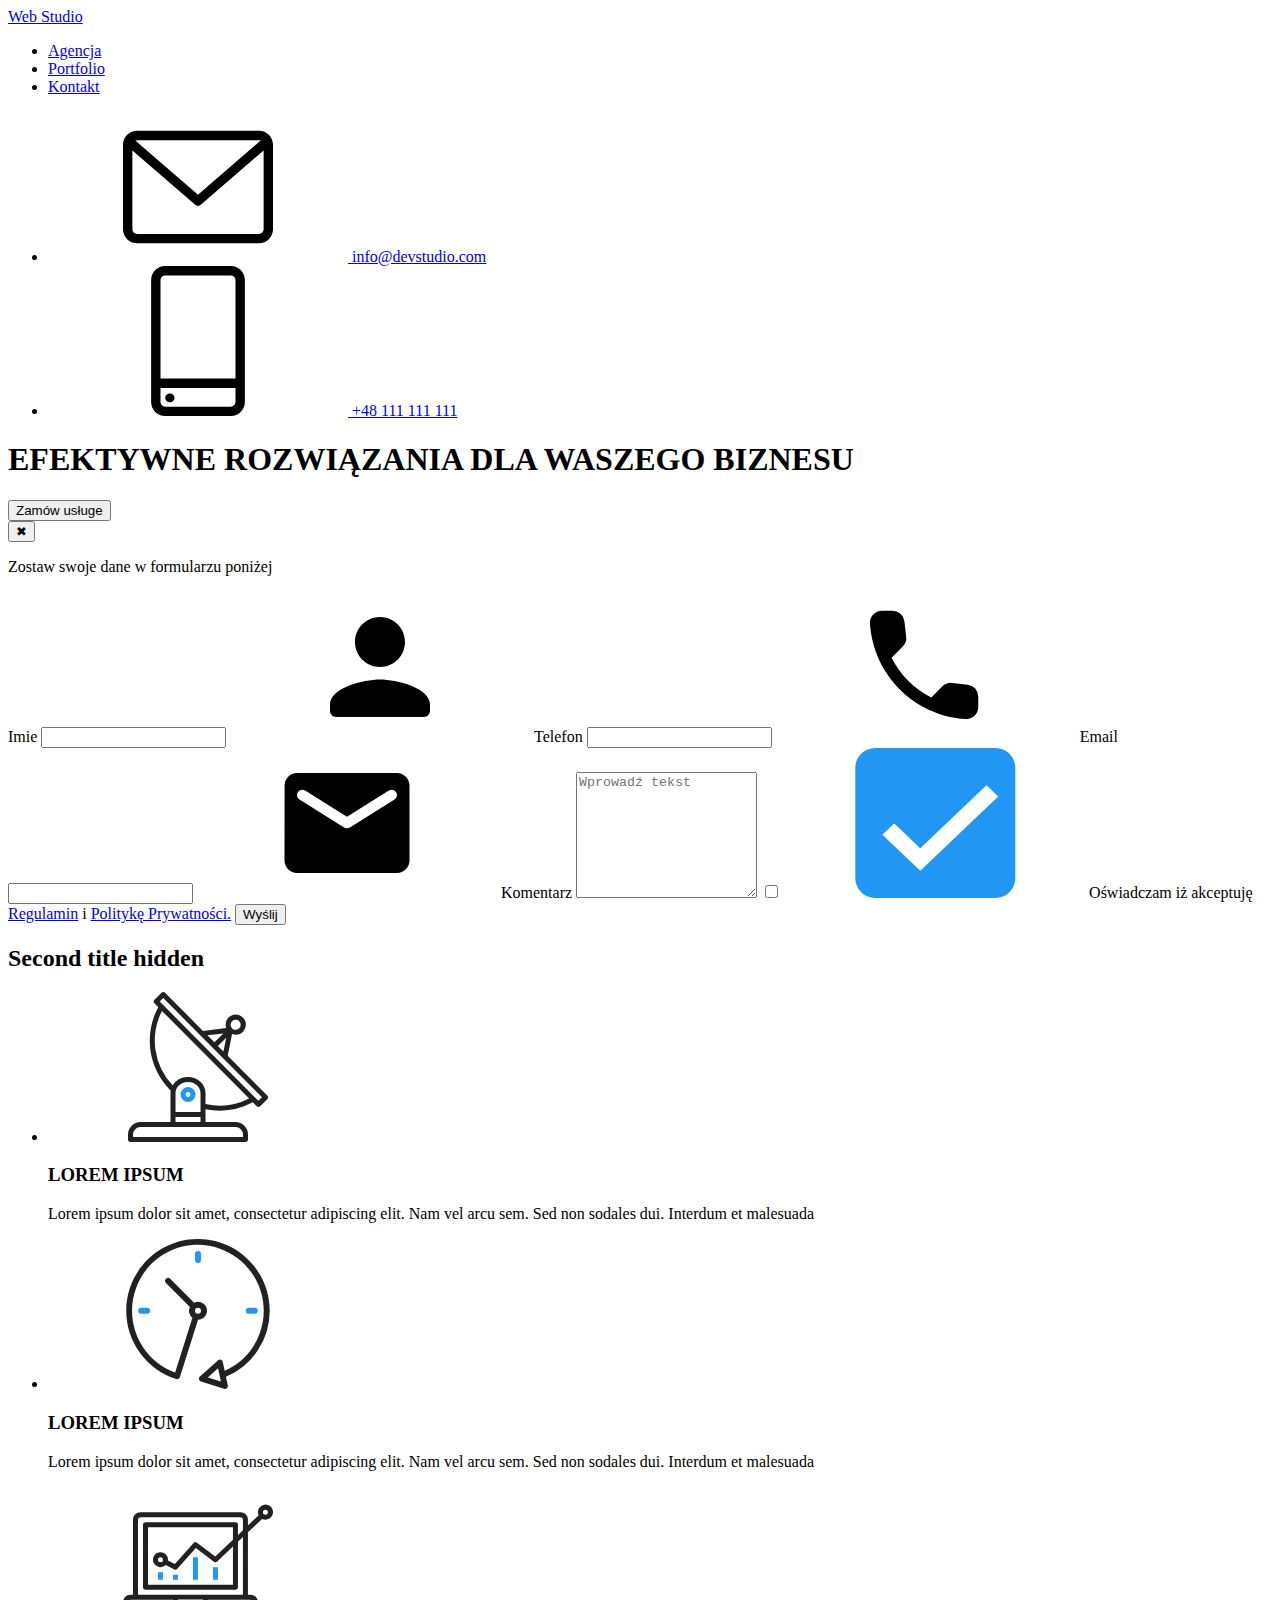
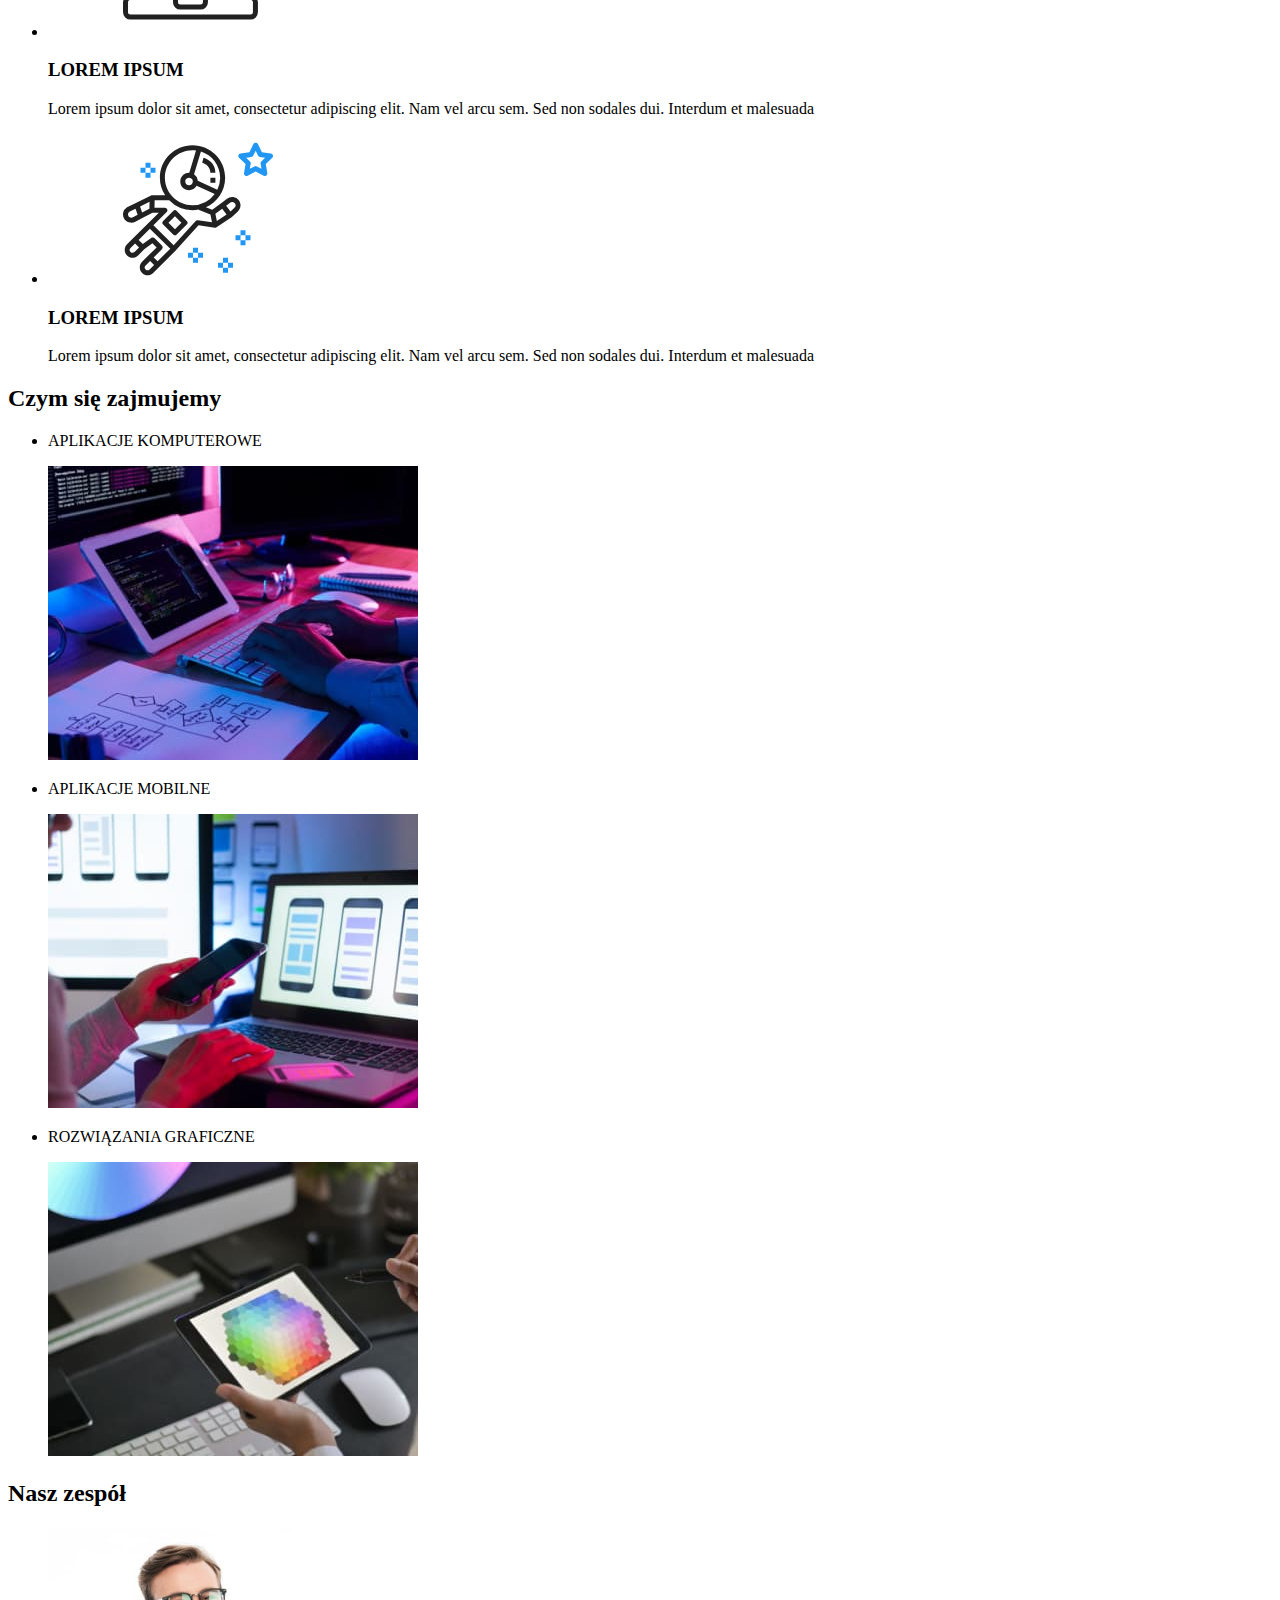
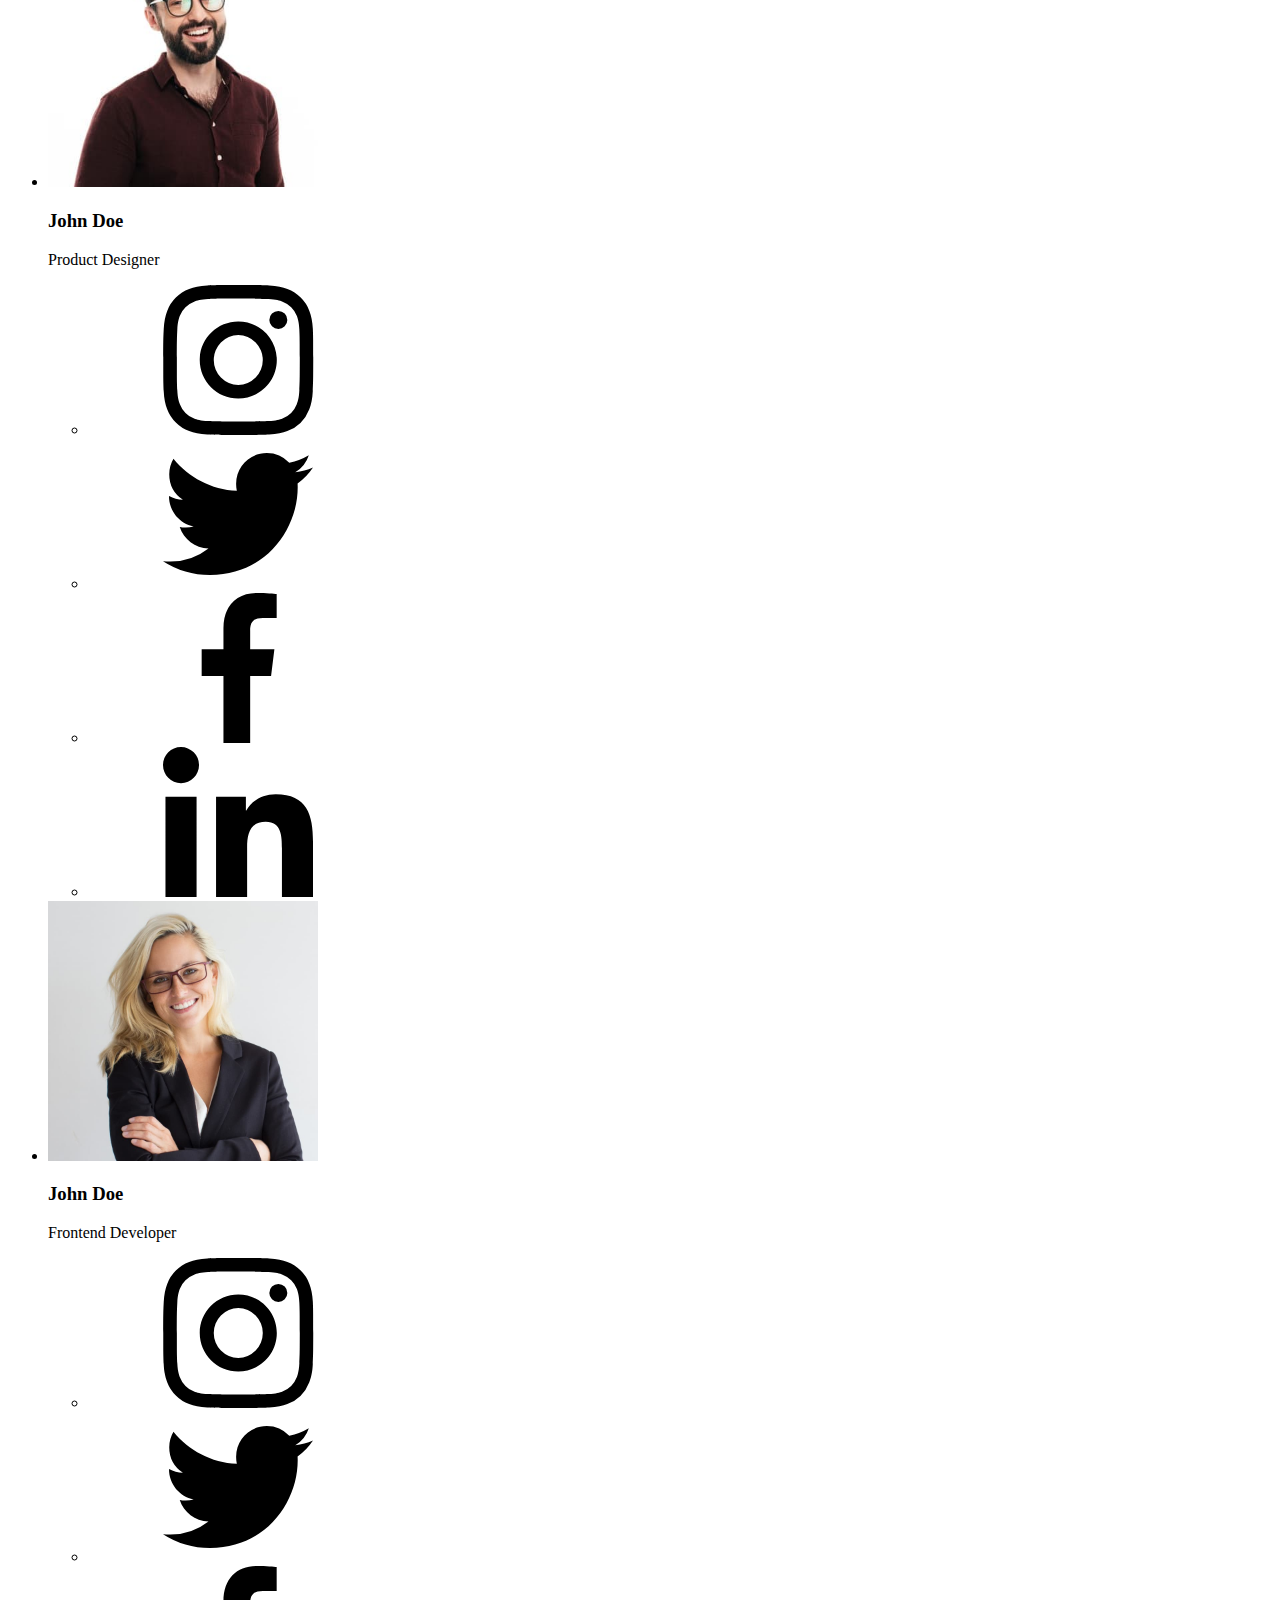
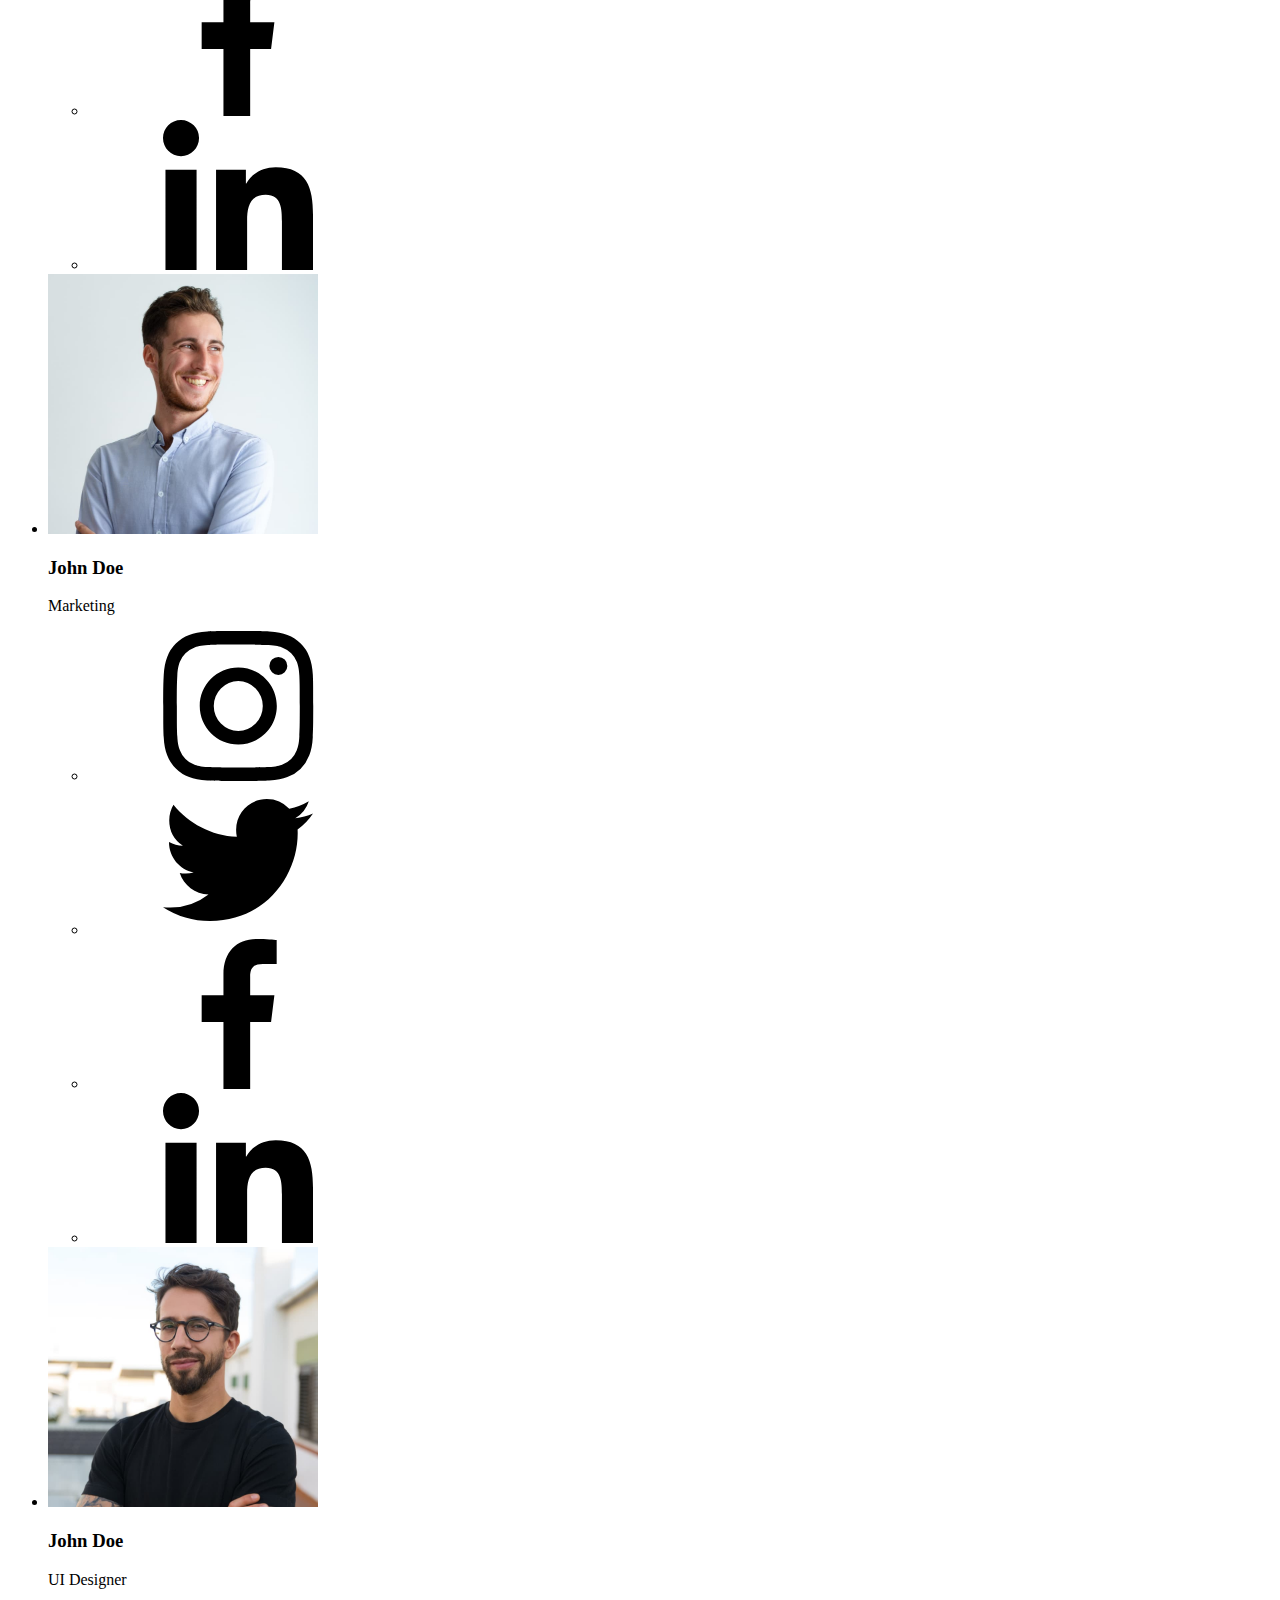
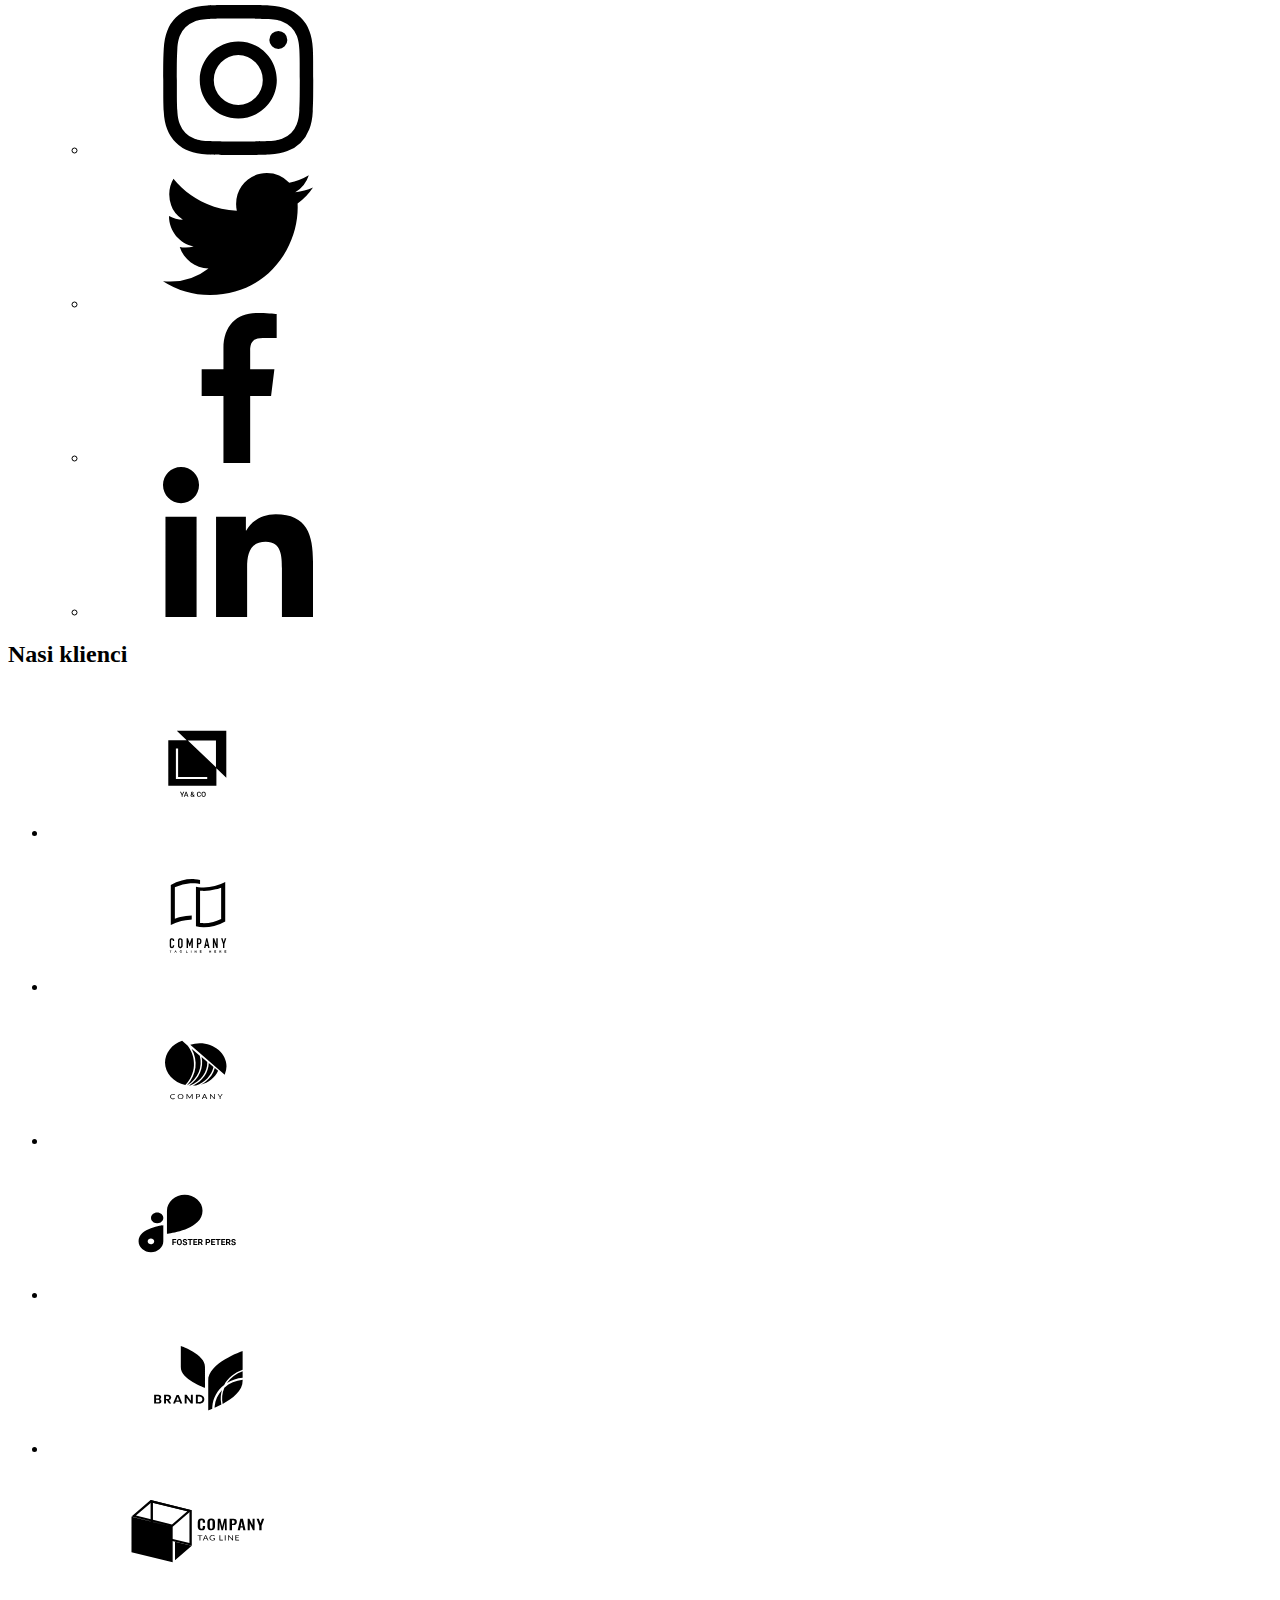
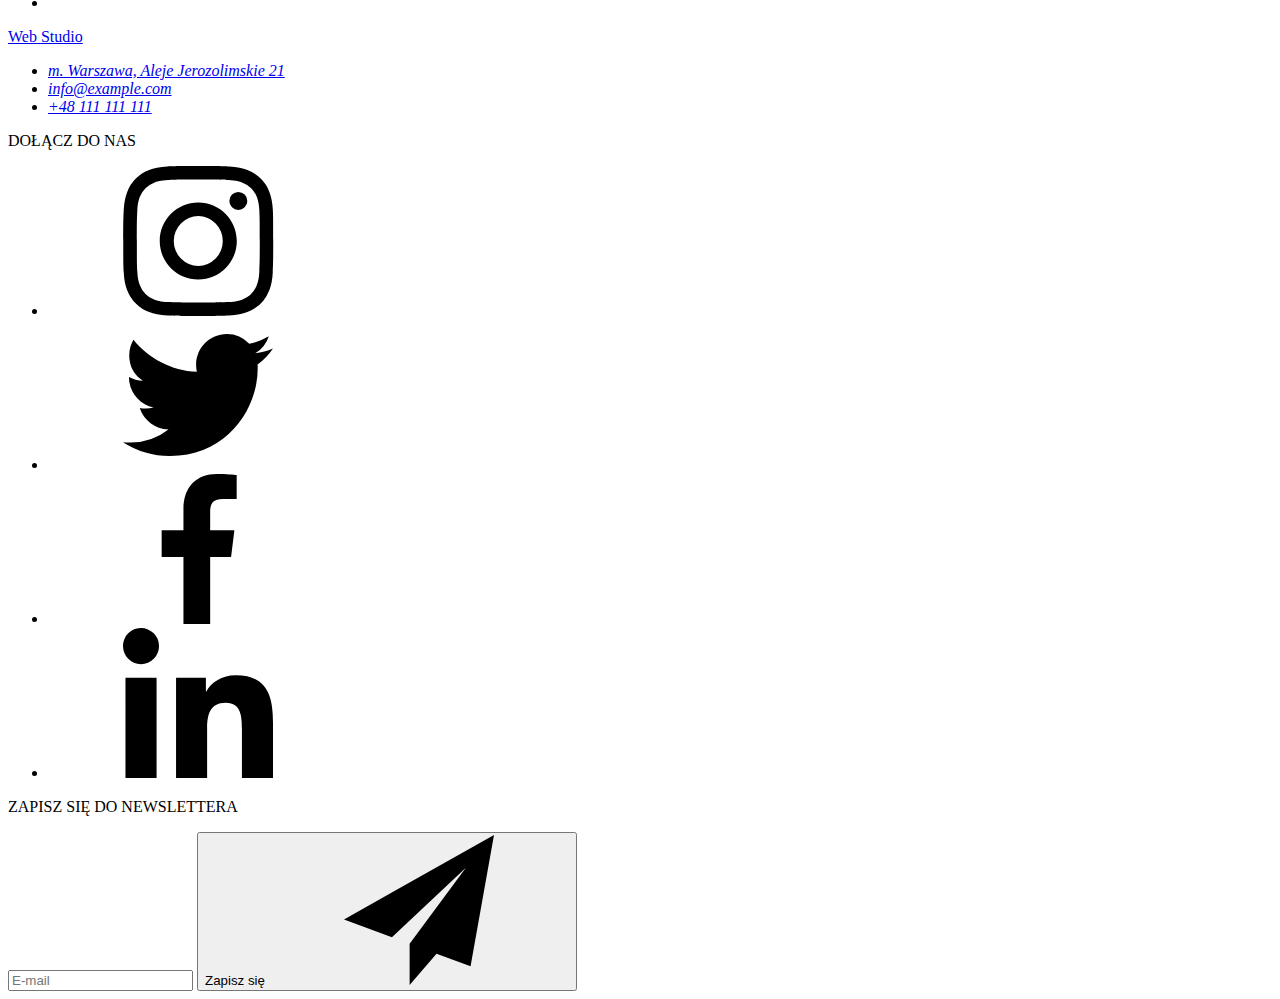
==== index.html @ 26b857f6 "init" ====
<!DOCTYPE html>
<html lang="pl">
	<head>
		<meta charset="UTF-8" />
		<meta http-equiv="X-UA-Compatible" content="IE=edge" />
		<meta name="viewport" content="width=, initial-scale=1.0" />
		<title>Main page</title>
		<link rel="preconnect" href="https://fonts.googleapis.com" />
		<link rel="preconnect" href="https://fonts.gstatic.com" crossorigin />
		<link
			href="https://fonts.googleapis.com/css2?family=Raleway:wght@700&family=Roboto:wght@400;500;700;900&display=swap"
			rel="stylesheet"
		/>
		<link
			rel="stylesheet"
			href="https://cdnjs.cloudflare.com/ajax/libs/modern-normalize/1.1.0/modern-normalize.min.css"
			integrity="sha512-wpPYUAdjBVSE4KJnH1VR1HeZfpl1ub8YT/NKx4PuQ5NmX2tKuGu6U/JRp5y+Y8XG2tV+wKQpNHVUX03MfMFn9Q=="
			crossorigin="anonymous"
			referrerpolicy="no-referrer"
		/>
		<link rel="stylesheet" href="/goit-markup-hw-07/css/styles.css" />
	</head>

	<body>
		<header class="header">
			<div class="container header-wrapper">
				<a href="./index.html" class="logo-header">
					<span class="logo-accent">Web</span>
					Studio
				</a>
				<nav class="menu-wrapper">
					<ul class="menu">
						<li class="underline-agency">
							<a href="./index.html" class="current top-navigation-main-page">Agencja</a>
						</li>
						<li><a href="./portfolio.html" class="top-navigation-main-page">Portfolio</a></li>
						<li><a href="#" class="top-navigation-main-page">Kontakt</a></li>
					</ul>
				</nav>
				<ul>
					<div class="contact-wrapper">
						<li class="mail-wrapper">
							<a href="mailto:info@devstudio.com" class="top-contact-item">
								<svg class="mail-icon">
									<use href="./images/icons.svg#icon-envelope"></use>
								</svg>
								info@devstudio.com
							</a>
						</li>
						<li>
							<div class="tel-wrapper">
								<a href="tel:+48111111111" class="top-contact-item">
									<svg class="tel-icon">
										<use href="./images/icons.svg#icon-smartphone"></use>
									</svg>
									+48 111 111 111
								</a>
							</div>
						</li>
					</div>
				</ul>
			</div>
		</header>
		<main>
			<!-- Hero -->
			<section class="hero-section">
				<div class="container">
					<h1 class="title-main-page">EFEKTYWNE ROZWIĄZANIA DLA WASZEGO BIZNESU</h1>
					<button data-modal-open type="button" class="button-main-page">Zamów usługe</button>
					<div data-modal class="backdrop is-hidden">
						<div class="modal">
							<button data-modal-close type="button" class="modal-close">&#10006;</button>
							<p class="form-name">Zostaw swoje dane w formularzu poniżej</p>
							<form name="order_form" autocomplete="off">
								<label class="input-container">
									<span class="input-name">Imie</span>
									<input class="input-text" type="text" name="name" />
									<svg class="input-icon">
										<use href="./images/icons.svg#icon-person-black-18dp-1"></use>
									</svg>
								</label>
								<label class="input-container">
									<span class="input-name">Telefon</span>
									<input class="input-text" type="tel" name="phone" />
									<svg class="input-icon">
										<use href="./images/icons.svg#icon-phone-black-18dp-1"></use>
									</svg>
								</label>
								<label class="input-container">
									<span class="input-name">Email</span>
									<input class="input-text" type="email" name="email" />
									<svg class="input-icon">
										<use href="./images/icons.svg#icon-email-black-18dp-1"></use>
									</svg>
								</label>
								<label class="textarea">
									<span class="input-name">Komentarz</span>
									<textarea class="input-textarea" name="comment" placeholder="Wprowadź tekst" rows="8"></textarea>
								</label>
								<label class="checkbox-container">
									<input class="checkbox-input" type="checkbox" name="privacy-policy" />
									<svg class="checkbox-icon">
										<use href="./images/icons.svg#icon-icon-check"></use>
									</svg>
									<span class="checkbox-text">Oświadczam iż akceptuję</span>
									<a class="checkbox-link" href="#">Regulamin</a>
									i
									<a class="checkbox-link" href="#">Politykę Prywatności.</a>
								</label>
								<button class="form-button" type="submit">Wyślij</button>
							</form>
						</div>
					</div>
				</div>
			</section>

			<!--Our streghts-->
			<section class="section">
				<div class="container">
					<h2 class="visually-hidden">Second title hidden</h2>
					<ul class="our-strenghts">
						<li>
							<div class="wrap-icon-our-strenghts">
								<svg class="icon-our-strenghts">
									<use href="./images/icons.svg#icon-antenna-1"></use>
								</svg>
							</div>
							<h3 class="our-strenghts-title">LOREM IPSUM</h3>
							<p class="our-strenght-text">
								Lorem ipsum dolor sit amet, consectetur adipiscing elit. Nam vel arcu sem. Sed non sodales dui. Interdum
								et malesuada
							</p>
						</li>
						<li>
							<div class="wrap-icon-our-strenghts">
								<svg class="icon-our-strenghts">
									<use href="./images/icons.svg#icon-clock-1"></use>
								</svg>
							</div>
							<h3 class="our-strenghts-title">LOREM IPSUM</h3>
							<p class="our-strenght-text">
								Lorem ipsum dolor sit amet, consectetur adipiscing elit. Nam vel arcu sem. Sed non sodales dui. Interdum
								et malesuada
							</p>
						</li>
						<li>
							<div class="wrap-icon-our-strenghts">
								<svg class="icon-our-strenghts">
									<use href="./images/icons.svg#icon-diagram-1"></use>
								</svg>
							</div>
							<h3 class="our-strenghts-title">LOREM IPSUM</h3>
							<p class="our-strenght-text">
								Lorem ipsum dolor sit amet, consectetur adipiscing elit. Nam vel arcu sem. Sed non sodales dui. Interdum
								et malesuada
							</p>
						</li>
						<li class="our-strenghts-item">
							<div class="wrap-icon-our-strenghts">
								<svg class="icon-our-strenghts">
									<use href="./images/icons.svg#icon-astronaut-1"></use>
								</svg>
							</div>
							<h3 class="our-strenghts-title">LOREM IPSUM</h3>
							<p class="our-strenght-text">
								Lorem ipsum dolor sit amet, consectetur adipiscing elit. Nam vel arcu sem. Sed non sodales dui. Interdum
								et malesuada
							</p>
						</li>
					</ul>
				</div>
			</section>

			<!--What we do-->
			<section class="what-we-do">
				<div class="container">
					<h2 class="what-we-do-title">Czym się zajmujemy</h2>
					<ul class="what-we-do-list">
						<li class="box-what-we-do">
							<p class="overlay-what-we-do">APLIKACJE KOMPUTEROWE</p>
							<img src="./images/what_we_do/what_we_do_img1.jpg" alt="Programowanie strony" width="370" height="294" />
						</li>
						<li class="box-what-we-do">
							<p class="overlay-what-we-do">APLIKACJE MOBILNE</p>
							<img
								src="./images/what_we_do/what_we_do_img2.jpg"
								alt="Projektowanie aplikacji"
								width="370"
								height="294"
							/>
						</li>
						<li class="box-what-we-do">
							<p class="overlay-what-we-do">ROZWIĄZANIA GRAFICZNE</p>
							<img src="./images/what_we_do/what_we_do_img3.jpg" alt="Wybór kolorów na ipad" width="370" height="294" />
						</li>
					</ul>
				</div>
			</section>

			<!--Our team-->
			<section class="our-team section">
				<div class="container">
					<h2 class="our-team-title">Nasz zespół</h2>
					<ul class="our-team-list">
						<li class="our-team-item">
							<img
								src="./images/our_team/john_doe_img1.jpg"
								alt="brunet w okularach z broda w bordowej koszuli"
								width="270"
								height="260"
							/>
							<div class="our-team-wrap">
								<h3 class="our-team-name">John Doe</h3>
								<p class="team-job">Product Designer</p>
								<ul class="our-team-icon-wrap">
									<li>
										<a href="#" class="icon-wrap">
											<svg class="our-team-icon">
												<use href="./images/icons.svg#icon-instagram-2"></use>
											</svg>
										</a>
									</li>
									<li>
										<a href="#" class="icon-wrap">
											<svg class="our-team-icon">
												<use href="./images/icons.svg#icon-twitter-1"></use>
											</svg>
										</a>
									</li>
									<li>
										<a href="#" class="icon-wrap">
											<svg class="our-team-icon">
												<use href="./images/icons.svg#icon-facebook-1"></use>
											</svg>
										</a>
									</li>
									<li>
										<a href="#" class="icon-wrap">
											<svg class="our-team-icon">
												<use href="./images/icons.svg#icon-linkedin-1"></use>
											</svg>
										</a>
									</li>
								</ul>
							</div>
						</li>
						<li class="our-team-item">
							<img src="./images/our_team/john_doe_img2.jpg" alt="blondynka w okularach" width="270" height="260" />
							<div class="our-team-wrap">
								<h3 class="our-team-name">John Doe</h3>
								<p class="team-job">Frontend Developer</p>
								<ul class="our-team-icon-wrap">
									<li>
										<a href="#" class="icon-wrap">
											<svg class="our-team-icon">
												<use href="./images/icons.svg#icon-instagram-2"></use>
											</svg>
										</a>
									</li>
									<li>
										<a href="#" class="icon-wrap">
											<svg class="our-team-icon">
												<use href="./images/icons.svg#icon-twitter-1"></use>
											</svg>
										</a>
									</li>
									<li>
										<a href="#" class="icon-wrap">
											<svg class="our-team-icon">
												<use href="./images/icons.svg#icon-facebook-1"></use>
											</svg>
										</a>
									</li>
									<li>
										<a href="#" class="icon-wrap">
											<svg class="our-team-icon">
												<use href="./images/icons.svg#icon-linkedin-1"></use>
											</svg>
										</a>
									</li>
								</ul>
							</div>
						</li>
						<li class="our-team-item">
							<img
								src="./images/our_team/john_doe_img3.jpg"
								alt="usmiechniety szatyn w jasnej koszuli"
								width="270"
								height="260"
							/>
							<div class="our-team-wrap">
								<h3 class="our-team-name">John Doe</h3>
								<p class="team-job">Marketing</p>
								<ul class="our-team-icon-wrap">
									<li>
										<a href="#" class="icon-wrap">
											<svg class="our-team-icon">
												<use href="./images/icons.svg#icon-instagram-2"></use>
											</svg>
										</a>
									</li>
									<li>
										<a href="#" class="icon-wrap">
											<svg class="our-team-icon">
												<use href="./images/icons.svg#icon-twitter-1"></use>
											</svg>
										</a>
									</li>
									<li>
										<a href="#" class="icon-wrap">
											<svg class="our-team-icon">
												<use href="./images/icons.svg#icon-facebook-1"></use>
											</svg>
										</a>
									</li>
									<li>
										<a href="#" class="icon-wrap">
											<svg class="our-team-icon">
												<use href="./images/icons.svg#icon-linkedin-1"></use>
											</svg>
										</a>
									</li>
								</ul>
							</div>
						</li>
						<li class="our-team-item">
							<img
								src="./images/our_team/john_doe_img4.jpg"
								alt="brunet w okularach w czarnym t-shircie"
								width="270"
								height="260"
							/>
							<div class="our-team-wrap">
								<h3 class="our-team-name">John Doe</h3>
								<p class="team-job">UI Designer</p>
								<ul class="our-team-icon-wrap">
									<li>
										<a href="#" class="icon-wrap">
											<svg class="our-team-icon">
												<use href="./images/icons.svg#icon-instagram-2"></use>
											</svg>
										</a>
									</li>
									<li>
										<a href="#" class="icon-wrap">
											<svg class="our-team-icon">
												<use href="./images/icons.svg#icon-twitter-1"></use>
											</svg>
										</a>
									</li>
									<li>
										<a href="#" class="icon-wrap">
											<svg class="our-team-icon">
												<use href="./images/icons.svg#icon-facebook-1"></use>
											</svg>
										</a>
									</li>
									<li>
										<a href="#" class="icon-wrap">
											<svg class="our-team-icon">
												<use href="./images/icons.svg#icon-linkedin-1"></use>
											</svg>
										</a>
									</li>
								</ul>
							</div>
						</li>
					</ul>
				</div>
			</section>

			<!--Our-Clients-->
			<section class="section">
				<div class="container">
					<h2 class="our-clients-title">Nasi klienci</h2>
					<ul class="our-clients-list">
						<li>
							<a href="#" class="our-clients-wrapper">
								<svg class="our-clients-icon">
									<use href="./images/icons.svg#icon-Client-1"></use>
								</svg>
							</a>
						</li>
						<li>
							<a href="#" class="our-clients-wrapper">
								<svg class="our-clients-icon">
									<use href="./images/icons.svg#icon-Client-2"></use>
								</svg>
							</a>
						</li>
						<li>
							<a href="#" class="our-clients-wrapper">
								<svg class="our-clients-icon">
									<use href="./images/icons.svg#icon-Client-3"></use>
								</svg>
							</a>
						</li>
						<li>
							<a href="#" class="our-clients-wrapper">
								<svg class="our-clients-icon">
									<use href="./images/icons.svg#icon-Client-4"></use>
								</svg>
							</a>
						</li>
						<li>
							<a href="#" class="our-clients-wrapper">
								<svg class="our-clients-icon">
									<use href="./images/icons.svg#icon-Client-5"></use>
								</svg>
							</a>
						</li>
						<li>
							<a href="#" class="our-clients-wrapper">
								<svg class="our-clients-icon">
									<use href="./images/icons.svg#icon-Client-6"></use>
								</svg>
							</a>
						</li>
					</ul>
				</div>
			</section>
		</main>
		<footer>
			<div class="container footer-wrapper">
				<div class="footer-address">
					<a href="/index.html" class="logo-footer">
						<span class="logo-accent">Web</span>
						<span class="logo-bottom">Studio</span>
					</a>
					<address class="address-wrapper">
						<ul>
							<li class="address">
								<a
									href="https://goo.gl/maps/RDSqijWgZHZxU6bx8"
									target="_blank"
									rel="noopener noreferrer nofollow"
									class="bottom-adress"
								>
									m. Warszawa, Aleje Jerozolimskie 21
								</a>
							</li>

							<li class="address"><a href="mailto:info@example.com" class="bottom-contact">info@example.com</a></li>
							<li class="address"><a href="tel:+48111111111" class="bottom-contact">+48 111 111 111</a></li>
						</ul>
					</address>
				</div>
				<div class="footer-social">
					<p class="join-us">DOŁĄCZ DO NAS</p>
					<ul class="footer-icon-wrap">
						<li>
							<a href="#" class="social-link">
								<svg class="footer-icon">
									<use href="./images/icons.svg#icon-instagram-2"></use>
								</svg>
							</a>
						</li>
						<li>
							<a href="#" class="social-link">
								<svg class="footer-icon">
									<use href="./images/icons.svg#icon-twitter-1"></use>
								</svg>
							</a>
						</li>
						<li>
							<a href="#" class="social-link">
								<svg class="footer-icon">
									<use href="./images/icons.svg#icon-facebook-1"></use>
								</svg>
							</a>
						</li>
						<li>
							<a href="#" class="social-link">
								<svg class="footer-icon">
									<use href="./images/icons.svg#icon-linkedin-1"></use>
								</svg>
							</a>
						</li>
					</ul>
				</div>
				<form class="newsletter-form" name="newsletter-signup" autocomplete="off" novalidate>
					<p class="newsletter-text">ZAPISZ SIĘ DO NEWSLETTERA</p>
					<label class="newsletter-label">
						<input class="newsletter-input" type="email" name="email" placeholder="E-mail" />
						<button class="newsletter-button" type="submit">
							Zapisz się
							<svg class="newsletter-icon">
								<use href="./images/icons.svg#icon-icon-send"></use>
							</svg>
						</button>
					</label>
				</form>
			</div>
		</footer>
		<script src="./js/modal.js"></script>
	</body>
</html>
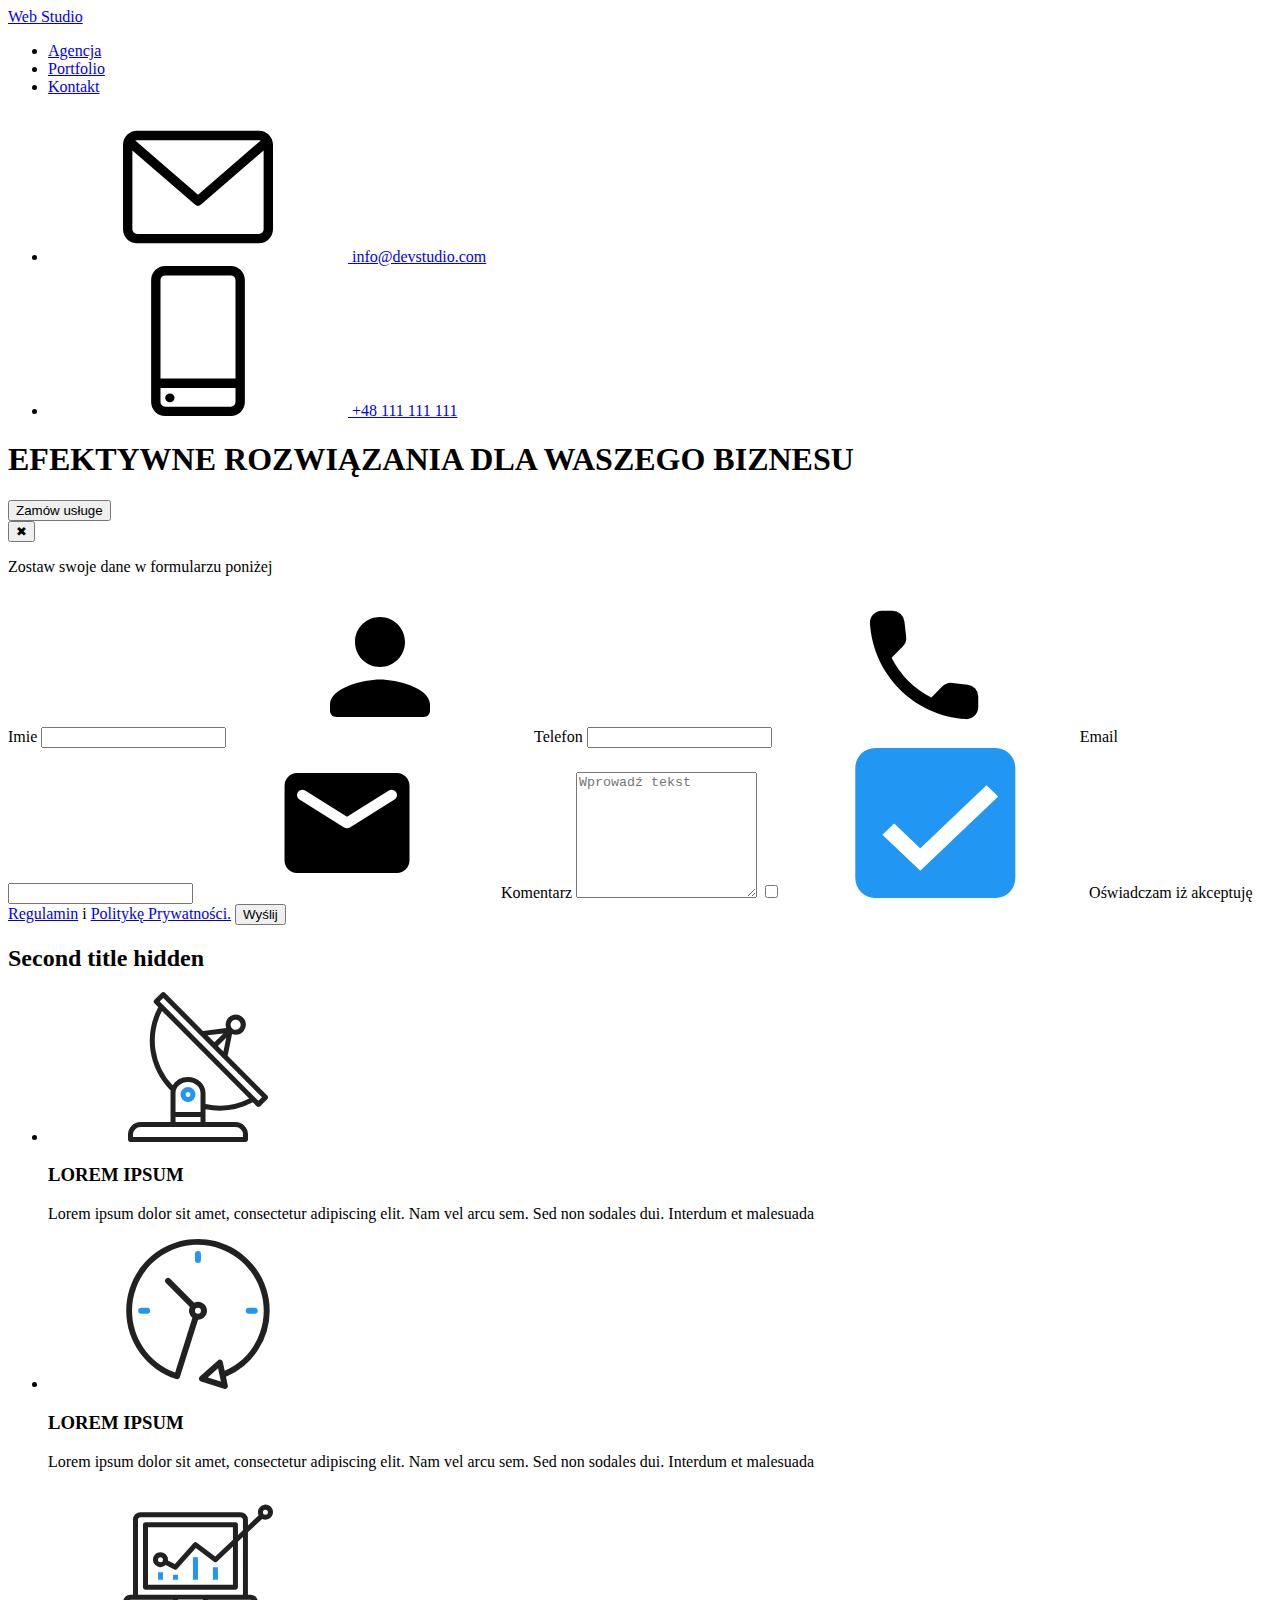
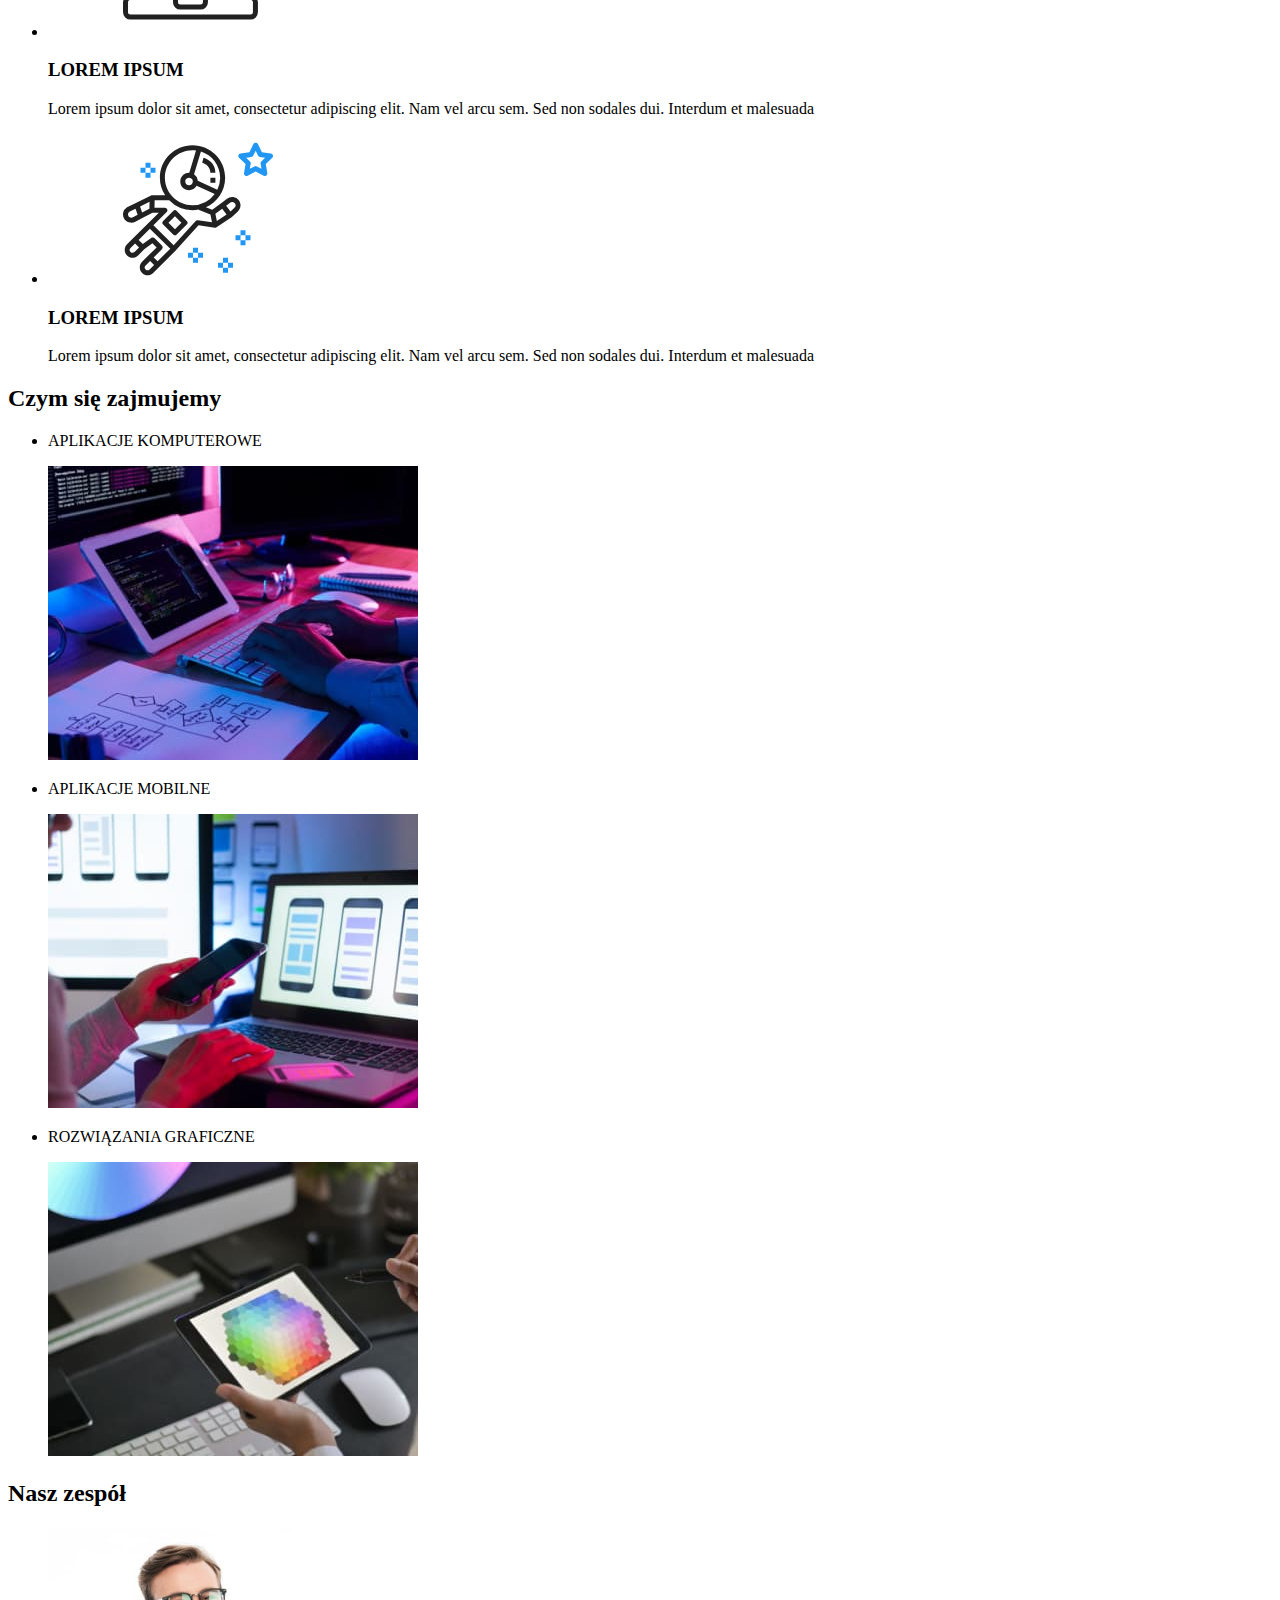
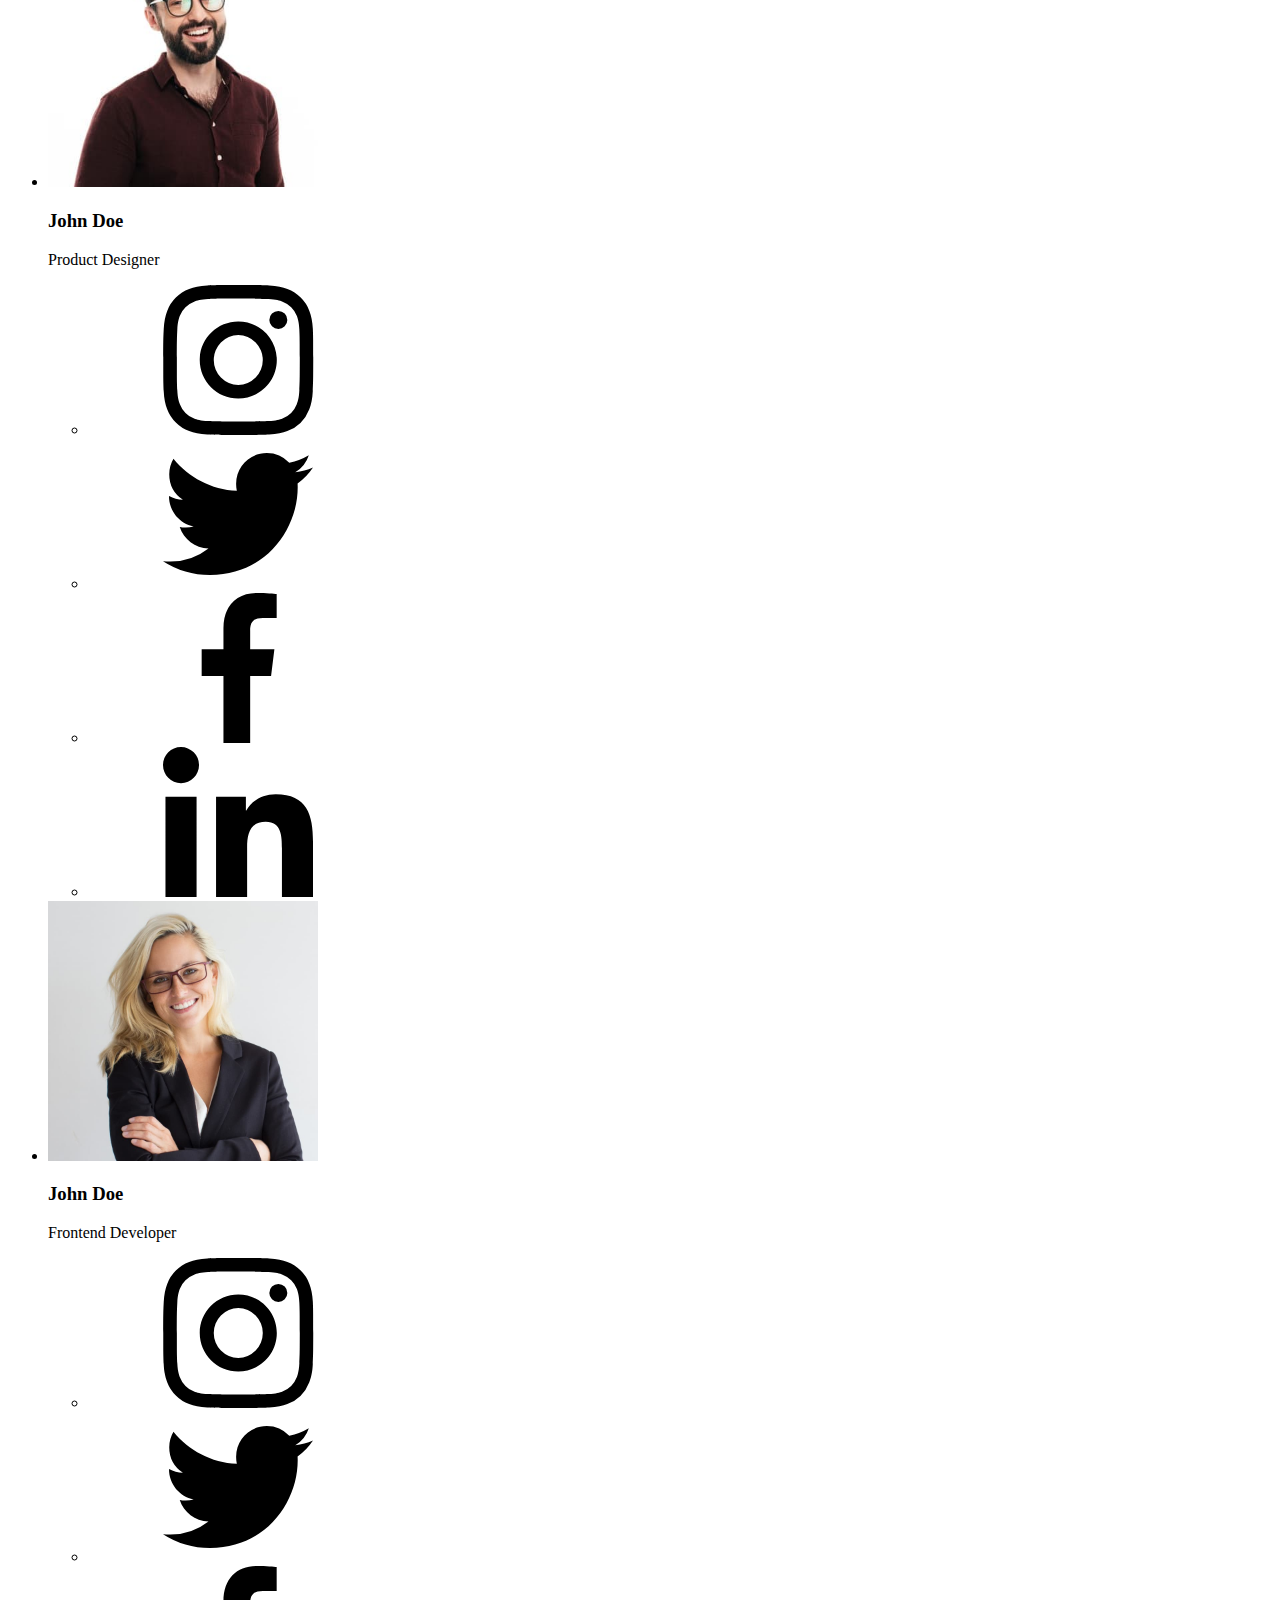
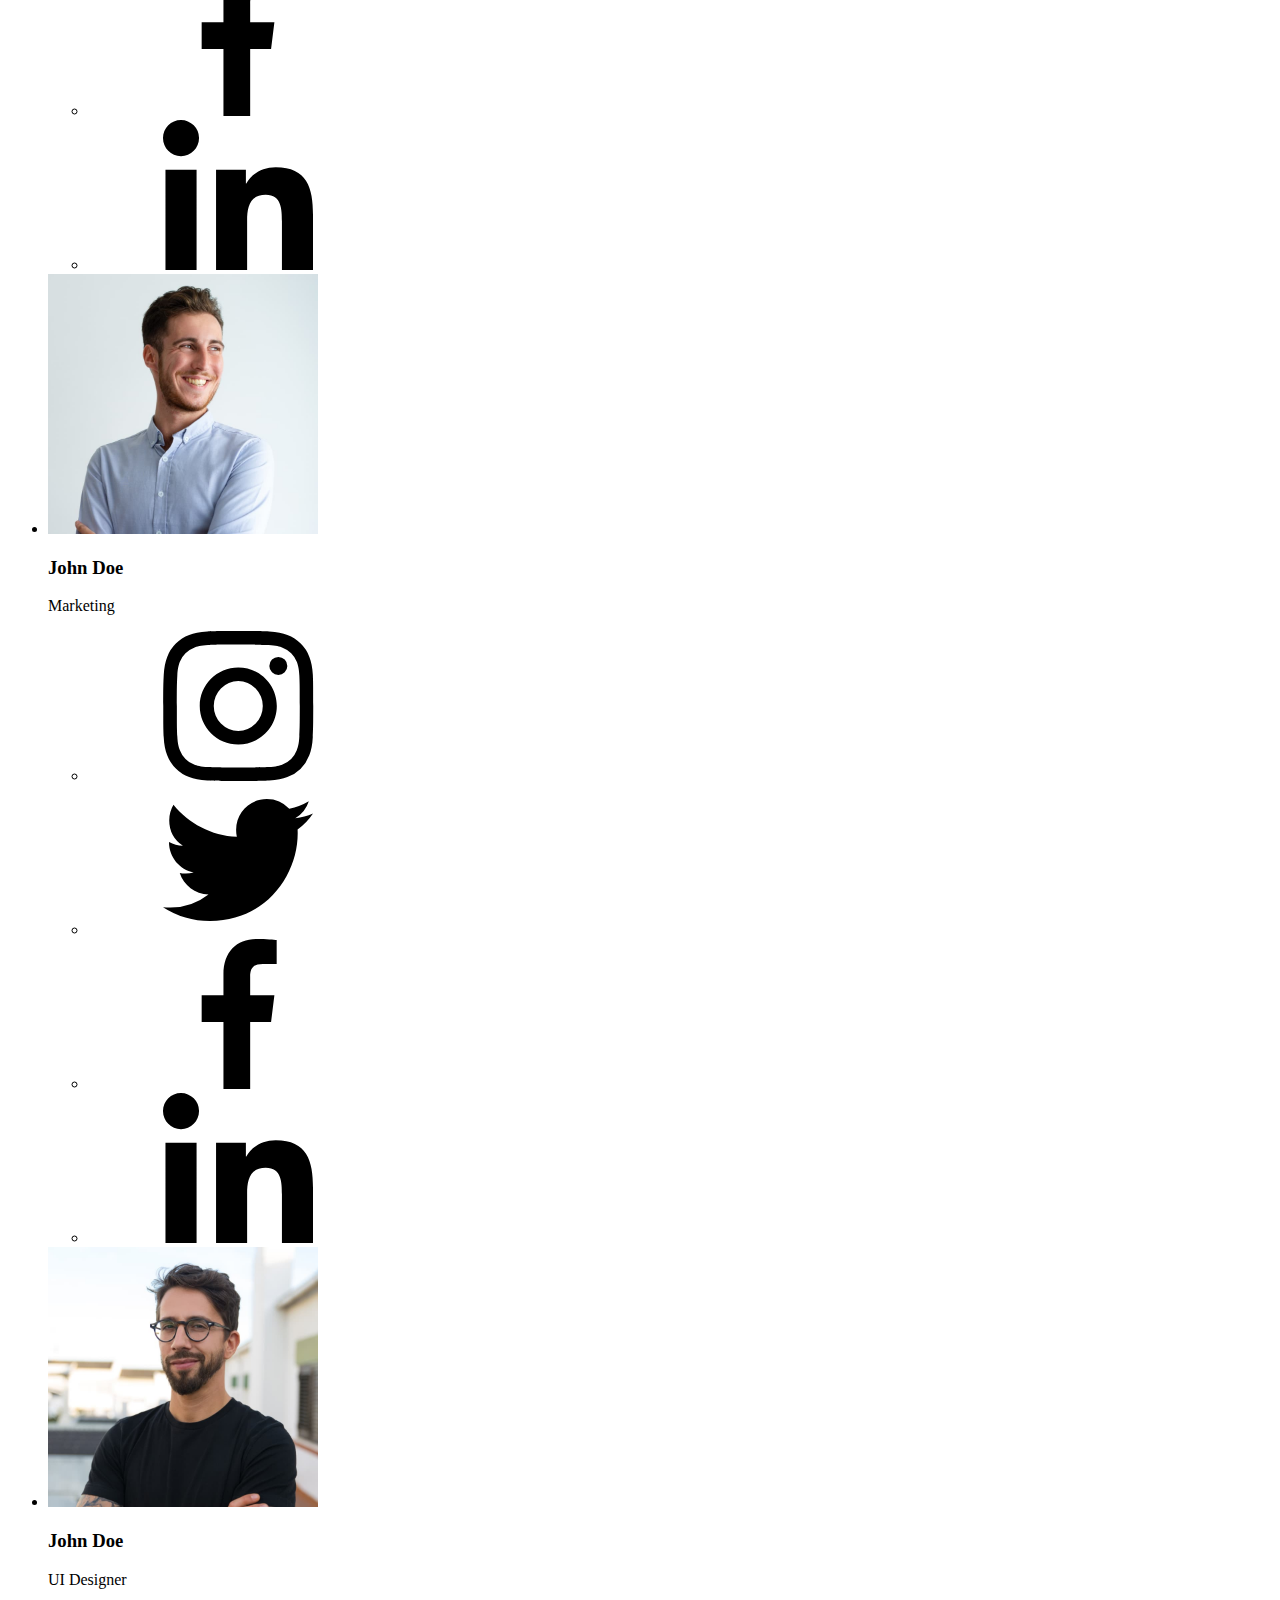
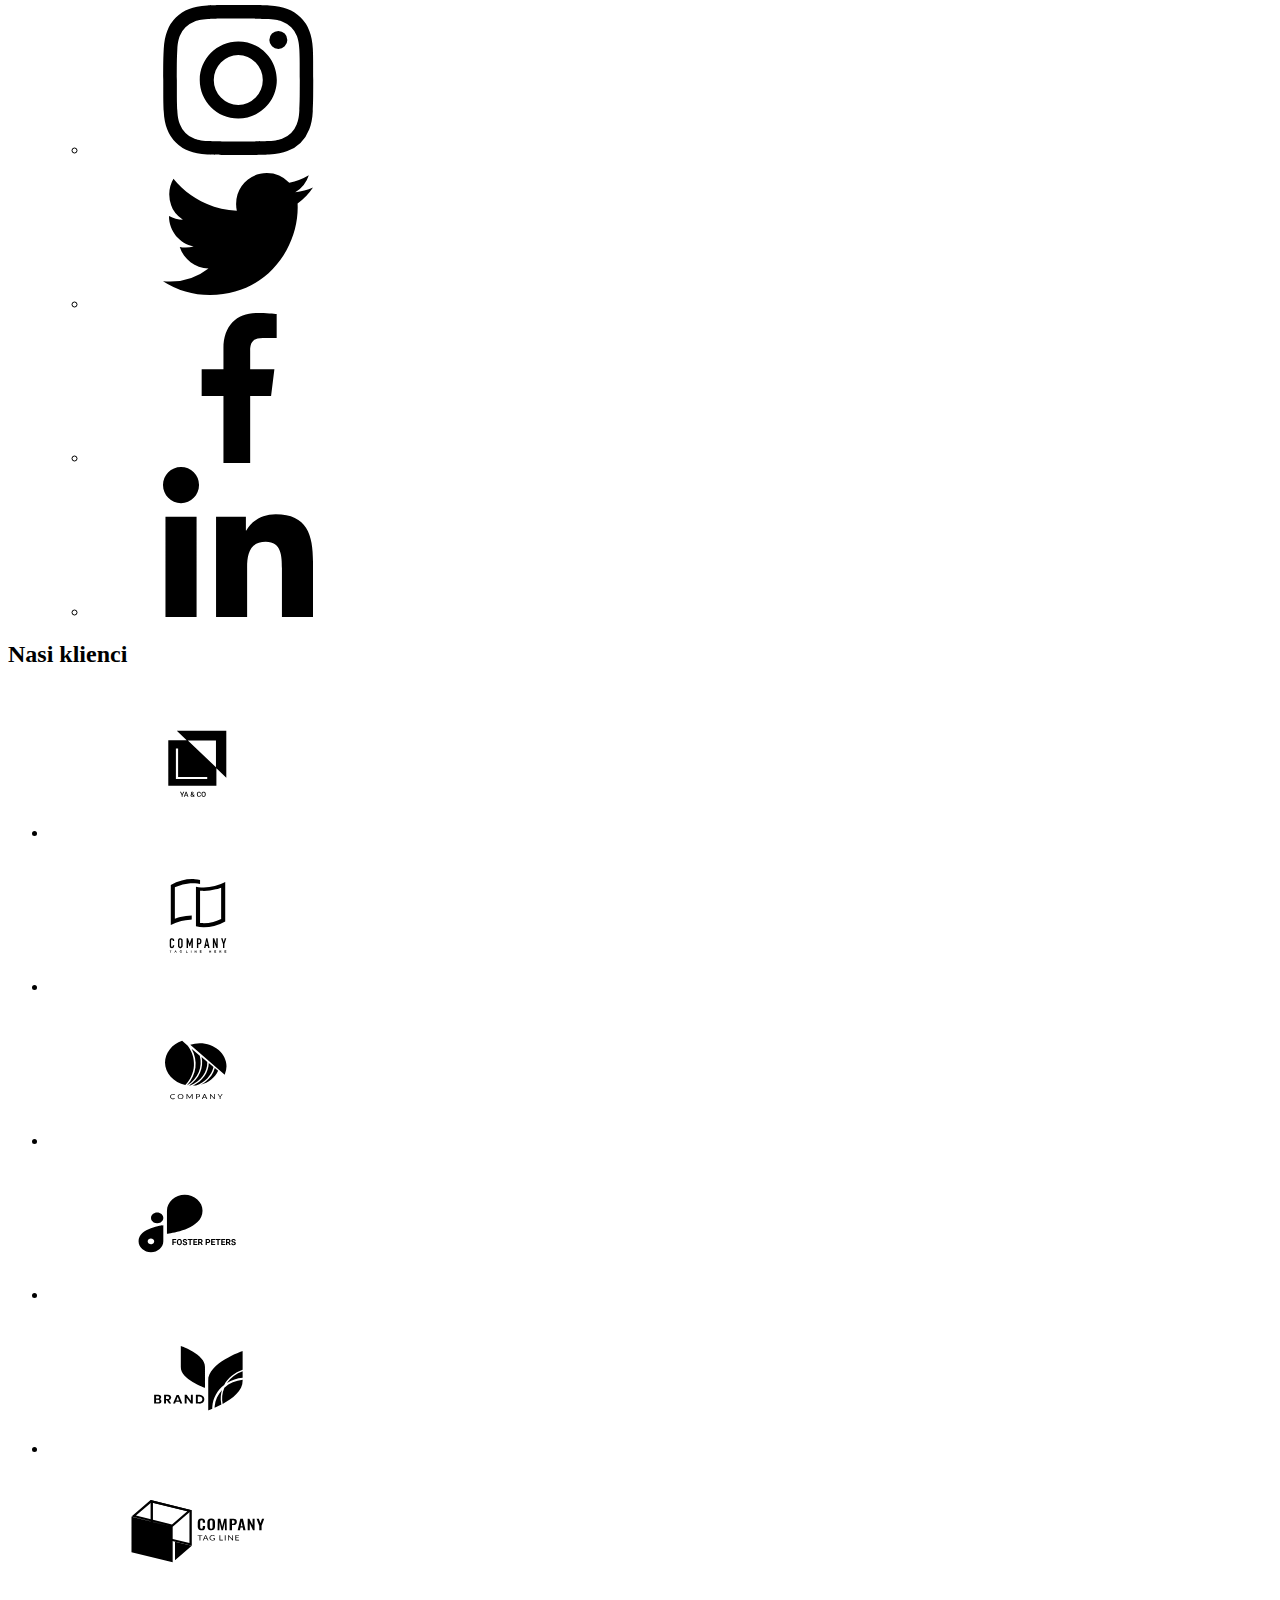
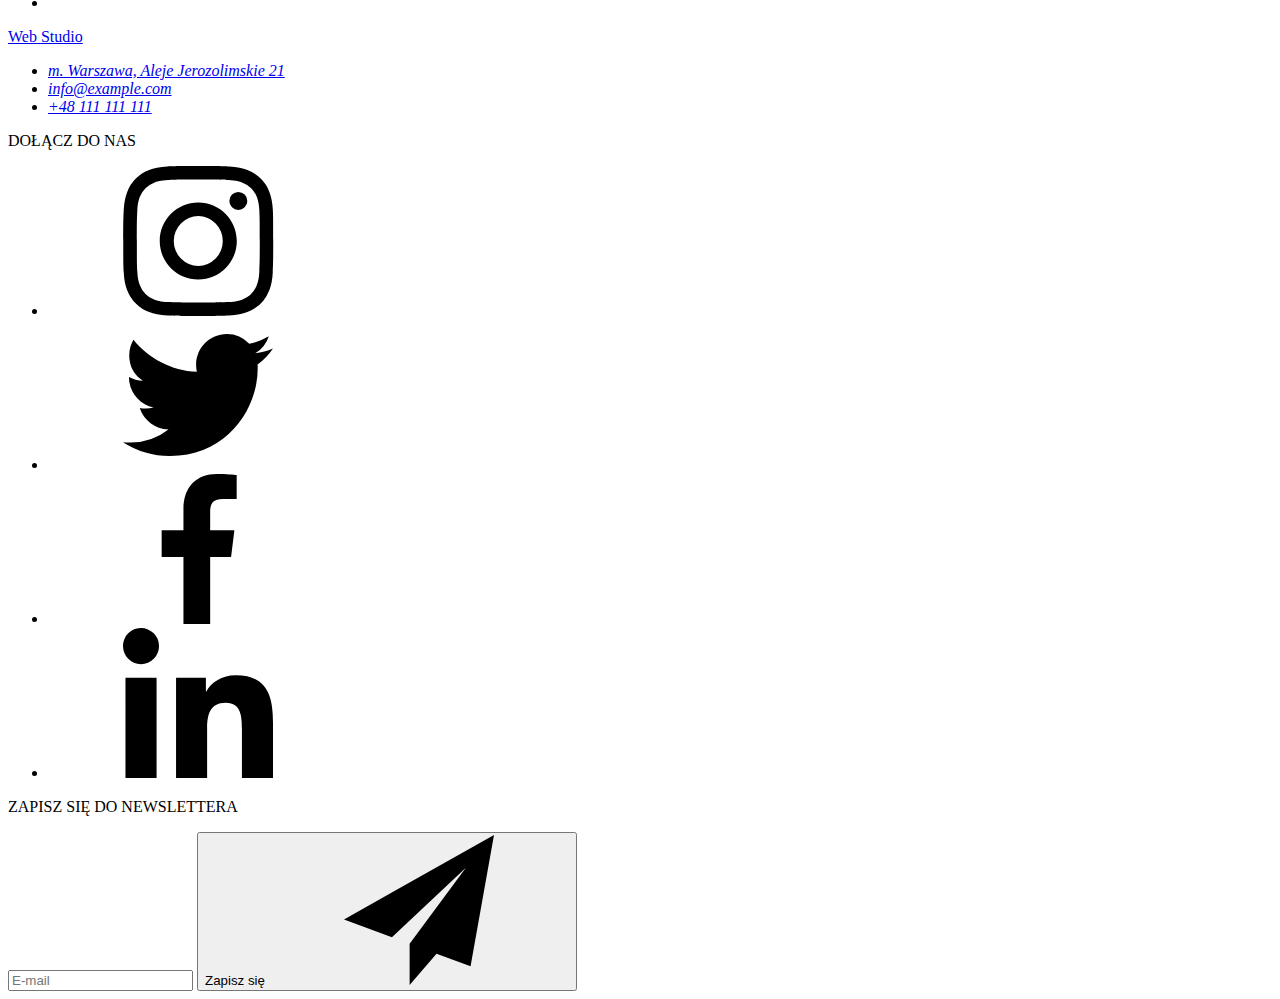
==== commit a94aafb0: "bem modifications" ====
--- a/index.html
+++ b/index.html
@@ -23,49 +23,44 @@
 
 	<body>
 		<header class="header">
-			<div class="container header-wrapper">
-				<a href="./index.html" class="logo-header">
-					<span class="logo-accent">Web</span>
-					Studio
+			<div class="container header__wrapper">
+				<a href="./index.html" class="logo header__logo">
+					<span class="logo__item--left">Web</span>
+					<span class="logo__item--right-header">Studio</span>
 				</a>
-				<nav class="menu-wrapper">
-					<ul class="menu">
-						<li class="underline-agency">
-							<a href="./index.html" class="current top-navigation-main-page">Agencja</a>
-						</li>
-						<li><a href="./portfolio.html" class="top-navigation-main-page">Portfolio</a></li>
-						<li><a href="#" class="top-navigation-main-page">Kontakt</a></li>
+				<nav class="navigation">
+					<ul class="navigation__list">
+						<li>
+							<a href="./index.html" class="navigation__link current">Agencja</a>
+						</li>
+						<li><a href="./portfolio.html" class="navigation__link">Portfolio</a></li>
+						<li><a href="#" class="navigation__link">Kontakt</a></li>
 					</ul>
 				</nav>
-				<ul>
-					<div class="contact-wrapper">
-						<li class="mail-wrapper">
-							<a href="mailto:info@devstudio.com" class="top-contact-item">
-								<svg class="mail-icon">
+				<ul class="contact">
+						<li>
+							<a href="mailto:info@devstudio.com" class="contact__link">
+								<svg class="contact__icon">
 									<use href="./images/icons.svg#icon-envelope"></use>
 								</svg>
 								info@devstudio.com
 							</a>
 						</li>
 						<li>
-							<div class="tel-wrapper">
-								<a href="tel:+48111111111" class="top-contact-item">
-									<svg class="tel-icon">
-										<use href="./images/icons.svg#icon-smartphone"></use>
-									</svg>
-									+48 111 111 111
-								</a>
-							</div>
-						</li>
-					</div>
+							<a href="tel:+48111111111" class="contact__link">
+								<svg class="contact__icon">
+									<use href="./images/icons.svg#icon-smartphone"></use>
+								</svg>
+								+48 111 111 111
+							</a>
+						</li>
 				</ul>
-			</div>
 		</header>
 		<main>
 			<!-- Hero -->
-			<section class="hero-section">
+			<section class="hero">
 				<div class="container">
-					<h1 class="title-main-page">EFEKTYWNE ROZWIĄZANIA DLA WASZEGO BIZNESU</h1>
+					<h1 class="hero__title">EFEKTYWNE ROZWIĄZANIA DLA WASZEGO BIZNESU</h1>
 					<button data-modal-open type="button" class="button-main-page">Zamów usługe</button>
 					<div data-modal class="backdrop is-hidden">
 						<div class="modal">
@@ -118,51 +113,51 @@
 			<section class="section">
 				<div class="container">
 					<h2 class="visually-hidden">Second title hidden</h2>
-					<ul class="our-strenghts">
-						<li>
-							<div class="wrap-icon-our-strenghts">
-								<svg class="icon-our-strenghts">
+					<ul class="our-strenghts__list">
+						<li>
+							<div class="our-strenghts__item">
+								<svg class="our-strenghts__icon">
 									<use href="./images/icons.svg#icon-antenna-1"></use>
 								</svg>
 							</div>
-							<h3 class="our-strenghts-title">LOREM IPSUM</h3>
-							<p class="our-strenght-text">
+							<h3 class="our-strenghts__title">LOREM IPSUM</h3>
+							<p class="our-strenght__text">
 								Lorem ipsum dolor sit amet, consectetur adipiscing elit. Nam vel arcu sem. Sed non sodales dui. Interdum
 								et malesuada
 							</p>
 						</li>
 						<li>
-							<div class="wrap-icon-our-strenghts">
-								<svg class="icon-our-strenghts">
+							<div class="our-strenghts__item">
+								<svg class="our-strenghts__icon">
 									<use href="./images/icons.svg#icon-clock-1"></use>
 								</svg>
 							</div>
-							<h3 class="our-strenghts-title">LOREM IPSUM</h3>
-							<p class="our-strenght-text">
+							<h3 class="our-strenghts__title">LOREM IPSUM</h3>
+							<p class="our-strenght__text">
 								Lorem ipsum dolor sit amet, consectetur adipiscing elit. Nam vel arcu sem. Sed non sodales dui. Interdum
 								et malesuada
 							</p>
 						</li>
 						<li>
-							<div class="wrap-icon-our-strenghts">
-								<svg class="icon-our-strenghts">
+							<div class="our-strenghts__item">
+								<svg class="our-strenghts__icon">
 									<use href="./images/icons.svg#icon-diagram-1"></use>
 								</svg>
 							</div>
-							<h3 class="our-strenghts-title">LOREM IPSUM</h3>
-							<p class="our-strenght-text">
+							<h3 class="our-strenghts__title">LOREM IPSUM</h3>
+							<p class="our-strenght__text">
 								Lorem ipsum dolor sit amet, consectetur adipiscing elit. Nam vel arcu sem. Sed non sodales dui. Interdum
 								et malesuada
 							</p>
 						</li>
-						<li class="our-strenghts-item">
-							<div class="wrap-icon-our-strenghts">
-								<svg class="icon-our-strenghts">
+						<li>
+							<div class="our-strenghts__item">
+								<svg class="our-strenghts__icon">
 									<use href="./images/icons.svg#icon-astronaut-1"></use>
 								</svg>
 							</div>
-							<h3 class="our-strenghts-title">LOREM IPSUM</h3>
-							<p class="our-strenght-text">
+							<h3 class="our-strenghts__title">LOREM IPSUM</h3>
+							<p class="our-strenght__text">
 								Lorem ipsum dolor sit amet, consectetur adipiscing elit. Nam vel arcu sem. Sed non sodales dui. Interdum
 								et malesuada
 							</p>
@@ -174,14 +169,14 @@
 			<!--What we do-->
 			<section class="what-we-do">
 				<div class="container">
-					<h2 class="what-we-do-title">Czym się zajmujemy</h2>
-					<ul class="what-we-do-list">
-						<li class="box-what-we-do">
-							<p class="overlay-what-we-do">APLIKACJE KOMPUTEROWE</p>
+					<h2 class="what-we-do__title">Czym się zajmujemy</h2>
+					<ul class="what-we-do__list">
+						<li class="what-we-do__item">
+							<p class="what-we-do__overlay">APLIKACJE KOMPUTEROWE</p>
 							<img src="./images/what_we_do/what_we_do_img1.jpg" alt="Programowanie strony" width="370" height="294" />
 						</li>
-						<li class="box-what-we-do">
-							<p class="overlay-what-we-do">APLIKACJE MOBILNE</p>
+						<li class="what-we-do__item">
+							<p class="what-we-do__overlay">APLIKACJE MOBILNE</p>
 							<img
 								src="./images/what_we_do/what_we_do_img2.jpg"
 								alt="Projektowanie aplikacji"
@@ -189,8 +184,8 @@
 								height="294"
 							/>
 						</li>
-						<li class="box-what-we-do">
-							<p class="overlay-what-we-do">ROZWIĄZANIA GRAFICZNE</p>
+						<li class="what-we-do__item">
+							<p class="what-we-do__overlay">ROZWIĄZANIA GRAFICZNE</p>
 							<img src="./images/what_we_do/what_we_do_img3.jpg" alt="Wybór kolorów na ipad" width="370" height="294" />
 						</li>
 					</ul>
@@ -200,9 +195,9 @@
 			<!--Our team-->
 			<section class="our-team section">
 				<div class="container">
-					<h2 class="our-team-title">Nasz zespół</h2>
-					<ul class="our-team-list">
-						<li class="our-team-item">
+					<h2 class="our-team__title">Nasz zespół</h2>
+					<ul class="our-team__list">
+						<li class="our-team__item">
 							<img
 								src="./images/our_team/john_doe_img1.jpg"
 								alt="brunet w okularach z broda w bordowej koszuli"
@@ -210,8 +205,8 @@
 								height="260"
 							/>
 							<div class="our-team-wrap">
-								<h3 class="our-team-name">John Doe</h3>
-								<p class="team-job">Product Designer</p>
+								<h3 class="our-team__name">John Doe</h3>
+								<p class="our-team__job ">Product Designer</p>
 								<ul class="our-team-icon-wrap">
 									<li>
 										<a href="#" class="icon-wrap">
@@ -244,11 +239,11 @@
 								</ul>
 							</div>
 						</li>
-						<li class="our-team-item">
+						<li class="our-team__item">
 							<img src="./images/our_team/john_doe_img2.jpg" alt="blondynka w okularach" width="270" height="260" />
 							<div class="our-team-wrap">
-								<h3 class="our-team-name">John Doe</h3>
-								<p class="team-job">Frontend Developer</p>
+								<h3 class="our-team__name">John Doe</h3>
+								<p class="our-team__job">Frontend Developer</p>
 								<ul class="our-team-icon-wrap">
 									<li>
 										<a href="#" class="icon-wrap">
@@ -281,7 +276,7 @@
 								</ul>
 							</div>
 						</li>
-						<li class="our-team-item">
+						<li class="our-team__item">
 							<img
 								src="./images/our_team/john_doe_img3.jpg"
 								alt="usmiechniety szatyn w jasnej koszuli"
@@ -289,8 +284,8 @@
 								height="260"
 							/>
 							<div class="our-team-wrap">
-								<h3 class="our-team-name">John Doe</h3>
-								<p class="team-job">Marketing</p>
+								<h3 class="our-team__name">John Doe</h3>
+								<p class="our-team__job">Marketing</p>
 								<ul class="our-team-icon-wrap">
 									<li>
 										<a href="#" class="icon-wrap">
@@ -323,7 +318,7 @@
 								</ul>
 							</div>
 						</li>
-						<li class="our-team-item">
+						<li class="our-team__item">
 							<img
 								src="./images/our_team/john_doe_img4.jpg"
 								alt="brunet w okularach w czarnym t-shircie"
@@ -331,8 +326,8 @@
 								height="260"
 							/>
 							<div class="our-team-wrap">
-								<h3 class="our-team-name">John Doe</h3>
-								<p class="team-job">UI Designer</p>
+								<h3 class="our-team__name">John Doe</h3>
+								<p class="our-team__job">UI Designer</p>
 								<ul class="our-team-icon-wrap">
 									<li>
 										<a href="#" class="icon-wrap">
@@ -423,9 +418,9 @@
 		<footer>
 			<div class="container footer-wrapper">
 				<div class="footer-address">
-					<a href="/index.html" class="logo-footer">
-						<span class="logo-accent">Web</span>
-						<span class="logo-bottom">Studio</span>
+					<a href="/index.html" class="logo">
+						<span class="logo__item--left">Web</span>
+						<span class="logo__item--right-footer">Studio</span>
 					</a>
 					<address class="address-wrapper">
 						<ul>
